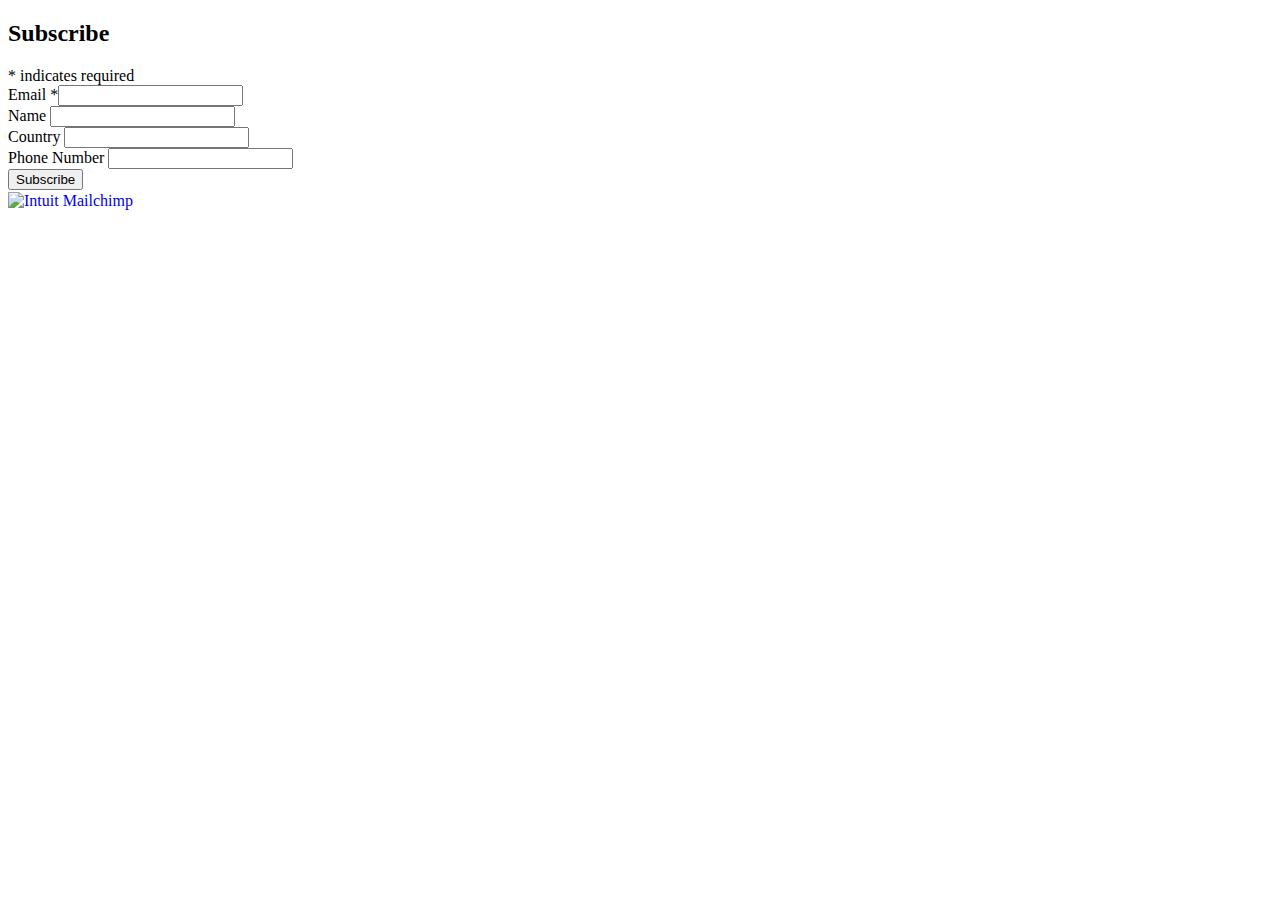
==== mailchimp.html @ 74282845 "firts commit" ====
<!DOCTYPE html>
<html lang="en">
  <head>
    <meta charset="UTF-8" />
    <meta name="viewport" content="width=device-width, initial-scale=1.0" />
    <title>Mailchimp</title>
  </head>
  <body>
    <div id="mc_embed_shell">
      <div id="mc_embed_signup">
        <form
          action="https://gmail.us22.list-manage.com/subscribe/post?u=5f5fd7758ceab57e850a13d0e&amp;id=9d893ac5eb&amp;f_id=00e9c4e1f0"
          method="post"
          id="mc-embedded-subscribe-form"
          name="mc-embedded-subscribe-form"
          class="validate"
          target="_blank"
        >
          <div id="mc_embed_signup_scroll">
            <h2>Subscribe</h2>
            <div class="indicates-required">
              <span class="asterisk">*</span> indicates required
            </div>
            <div class="mc-field-group">
              <label for="mce-EMAIL"
                >Email <span class="asterisk">*</span></label
              ><input
                type="email"
                name="EMAIL"
                class="required email"
                id="mce-EMAIL"
                required=""
                value=""
              />
            </div>
            <div class="mc-field-group">
              <label for="mce-FNAME">Name </label
              ><input
                type="text"
                name="FNAME"
                class="text"
                id="mce-FNAME"
                value=""
              />
            </div>
            <div class="mc-field-group">
              <label for="mce-FCOUNTRY">Country </label
              ><input
                type="text"
                name="FCOUNTRY"
                class="text"
                id="mce-FCOUNTRY"
                value=""
              />
            </div>
            <div class="mc-field-group">
              <label for="mce-PHONE">Phone Number </label
              ><input
                type="text"
                name="PHONE"
                class="REQ_CSS"
                id="mce-PHONE"
                value=""
              />
            </div>
            <div id="mce-responses" class="clear foot">
              <div
                class="response"
                id="mce-error-response"
                style="display: none"
              ></div>
              <div
                class="response"
                id="mce-success-response"
                style="display: none"
              ></div>
            </div>
            <div aria-hidden="true" style="position: absolute; left: -5000px">
              /* real people should not fill this in and expect good things - do
              not remove this or risk form bot signups */
              <input
                type="text"
                name="b_5f5fd7758ceab57e850a13d0e_9d893ac5eb"
                tabindex="-1"
                value=""
              />
            </div>
            <div class="optionalParent">
              <div class="clear foot">
                <input
                  type="submit"
                  name="subscribe"
                  id="mc-embedded-subscribe"
                  class="button"
                  value="Subscribe"
                />
                <p style="margin: 0px auto">
                  <a
                    href="http://eepurl.com/iODG8E"
                    title="Mailchimp - email marketing made easy and fun"
                    ><span
                      style="
                        display: inline-block;
                        background-color: transparent;
                        border-radius: 4px;
                      "
                      ><img
                        class="refferal_badge"
                        src="https://digitalasset.intuit.com/render/content/dam/intuit/mc-fe/en_us/images/intuit-mc-rewards-text-dark.svg"
                        alt="Intuit Mailchimp"
                        style="
                          width: 220px;
                          height: 40px;
                          display: flex;
                          padding: 2px 0px;
                          justify-content: center;
                          align-items: center;
                        " /></span
                  ></a>
                </p>
              </div>
            </div>
          </div>
        </form>
      </div>
      <script
        type="text/javascript"
        src="//s3.amazonaws.com/downloads.mailchimp.com/js/mc-validate.js"
      ></script>
      <script type="text/javascript">
        (function ($) {
          window.fnames = new Array();
          window.ftypes = new Array();
          fnames[0] = "EMAIL";
          ftypes[0] = "email";
          fnames[1] = "FNAME";
          ftypes[1] = "text";
          fnames[2] = "FCOUNTRY";
          ftypes[2] = "text";
          fnames[4] = "PHONE";
          ftypes[4] = "phone";
        })(jQuery);
        var $mcj = jQuery.noConflict(true);
      </script>
    </div>
  </body>
</html>
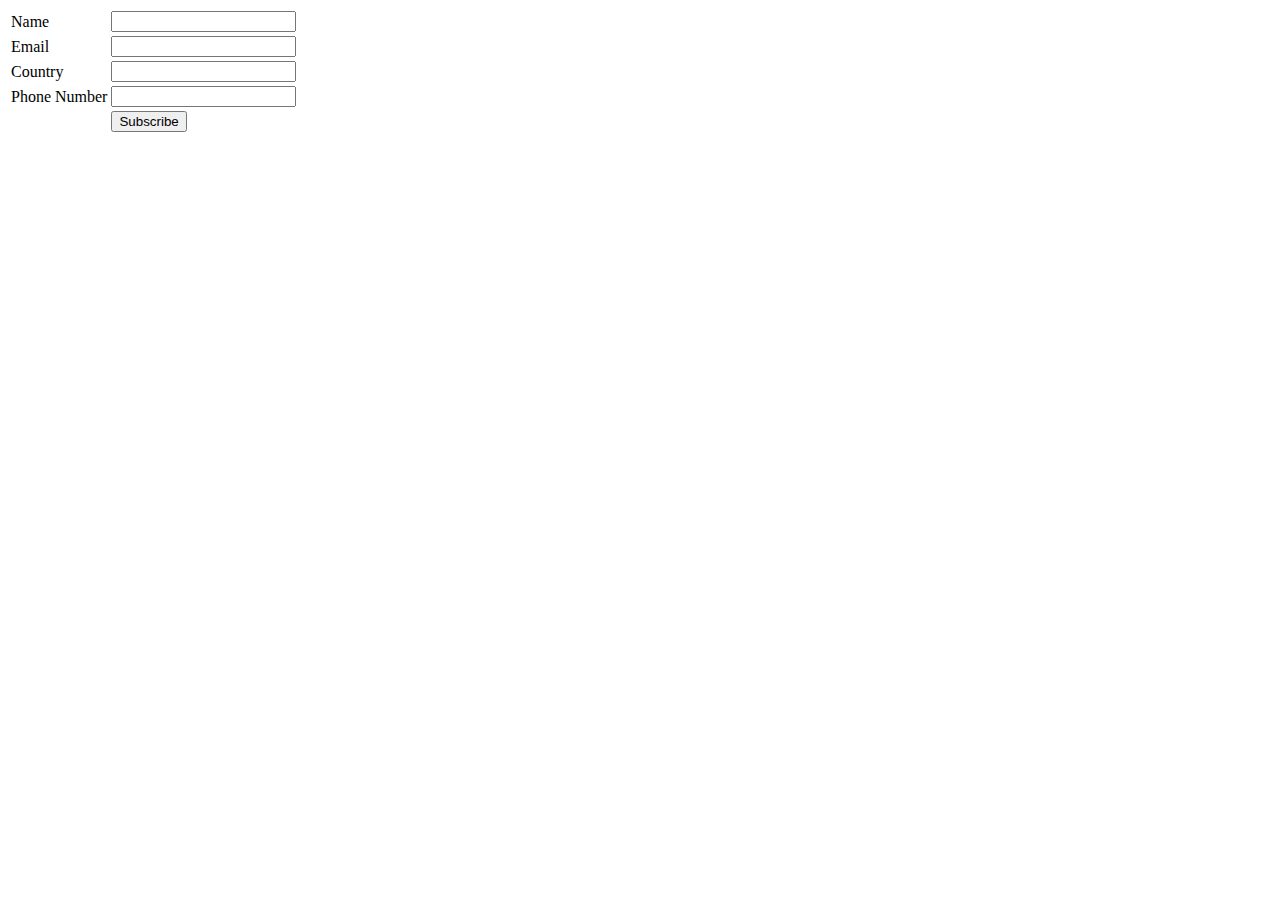
==== commit 527c86ea: "updated" ====
--- a/mailchimp.html
+++ b/mailchimp.html
@@ -1,129 +1,43 @@
 <!DOCTYPE html>
 <html lang="en">
-  <head>
-    <meta charset="UTF-8" />
-    <meta name="viewport" content="width=device-width, initial-scale=1.0" />
-    <title>Mailchimp</title>
-  </head>
-  <body>
-    <div id="mc_embed_shell">
-      <div id="mc_embed_signup">
-        <form
-          action="https://gmail.us22.list-manage.com/subscribe/post?u=5f5fd7758ceab57e850a13d0e&amp;id=9d893ac5eb&amp;f_id=00e9c4e1f0"
-          method="post"
-          id="mc-embedded-subscribe-form"
-          name="mc-embedded-subscribe-form"
-          class="validate"
-          target="_blank"
-        >
-          <div id="mc_embed_signup_scroll">
-            <h2>Subscribe</h2>
-            <div class="indicates-required">
-              <span class="asterisk">*</span> indicates required
-            </div>
-            <div class="mc-field-group">
-              <label for="mce-EMAIL"
-                >Email <span class="asterisk">*</span></label
-              ><input
-                type="email"
-                name="EMAIL"
-                class="required email"
-                id="mce-EMAIL"
-                required=""
-                value=""
-              />
-            </div>
-            <div class="mc-field-group">
-              <label for="mce-FNAME">Name </label
-              ><input
-                type="text"
-                name="FNAME"
-                class="text"
-                id="mce-FNAME"
-                value=""
-              />
-            </div>
-            <div class="mc-field-group">
-              <label for="mce-FCOUNTRY">Country </label
-              ><input
-                type="text"
-                name="FCOUNTRY"
-                class="text"
-                id="mce-FCOUNTRY"
-                value=""
-              />
-            </div>
-            <div class="mc-field-group">
-              <label for="mce-PHONE">Phone Number </label
-              ><input
-                type="text"
-                name="PHONE"
-                class="REQ_CSS"
-                id="mce-PHONE"
-                value=""
-              />
-            </div>
-            <div id="mce-responses" class="clear foot">
-              <div
-                class="response"
-                id="mce-error-response"
-                style="display: none"
-              ></div>
-              <div
-                class="response"
-                id="mce-success-response"
-                style="display: none"
-              ></div>
-            </div>
-            <div aria-hidden="true" style="position: absolute; left: -5000px">
-              /* real people should not fill this in and expect good things - do
-              not remove this or risk form bot signups */
-              <input
-                type="text"
-                name="b_5f5fd7758ceab57e850a13d0e_9d893ac5eb"
-                tabindex="-1"
-                value=""
-              />
-            </div>
-            <div class="optionalParent">
-              <div class="clear foot">
-                <input
-                  type="submit"
-                  name="subscribe"
-                  id="mc-embedded-subscribe"
-                  class="button"
-                  value="Subscribe"
-                />
-                <p style="margin: 0px auto">
-                  <a
-                    href="http://eepurl.com/iODG8E"
-                    title="Mailchimp - email marketing made easy and fun"
-                    ><span
-                      style="
-                        display: inline-block;
-                        background-color: transparent;
-                        border-radius: 4px;
-                      "
-                      ><img
-                        class="refferal_badge"
-                        src="https://digitalasset.intuit.com/render/content/dam/intuit/mc-fe/en_us/images/intuit-mc-rewards-text-dark.svg"
-                        alt="Intuit Mailchimp"
-                        style="
-                          width: 220px;
-                          height: 40px;
-                          display: flex;
-                          padding: 2px 0px;
-                          justify-content: center;
-                          align-items: center;
-                        " /></span
-                  ></a>
-                </p>
-              </div>
-            </div>
-          </div>
-        </form>
-      </div>
-      <script
+<head>
+  <meta charset="UTF-8">
+  <meta name="viewport" content="width=device-width, initial-scale=1.0">
+  <title>Document</title>
+</head>
+<body>
+  <form  action="https://gmail.us22.list-manage.com/subscribe/post?u=5f5fd7758ceab57e850a13d0e&amp;id=9d893ac5eb&amp;f_id=00e9c4e1f0"
+    method="post"
+    id="mc-embedded-subscribe-form"
+    name="mc-embedded-subscribe-form"
+    class="validate"
+    target="_blank">
+    <table>
+      <tr>
+        <td><label for="name">Name</label></td>
+        <td><input type="text" name="FNAME" class="text" id="mce-FNAME" value=""></td>
+      </tr>
+      <tr>
+        <td><label for="email">Email</label></td>
+        <td><input type="email" name="EMAIL" class="required email" id="mce-EMAIL" required="" value=""></td>
+      </tr>
+      <tr>
+        <td><label for="country">Country</label></td>
+        <td><input type="text" name="FCOUNTRY" class="text" id="mce-FCOUNTRY" value=""></input></td>
+      </tr>
+      <tr>
+        <td><label for="phone">Phone Number</label></td>
+        <td><input type="text" name="PHONE" class="REQ_CSS"  id="mce-PHONE" value=""></td>
+      </tr>
+      <tr>
+        <td></td>
+        <td>
+          <input type="submit" name="subscribe" id="mc-embedded-subscribe" class="button" value="Subscribe">
+        </td>
+      </tr>
+    </table>
+  </form>
+  <script
         type="text/javascript"
         src="//s3.amazonaws.com/downloads.mailchimp.com/js/mc-validate.js"
       ></script>
@@ -142,6 +56,5 @@
         })(jQuery);
         var $mcj = jQuery.noConflict(true);
       </script>
-    </div>
-  </body>
-</html>
+</body>
+</html>